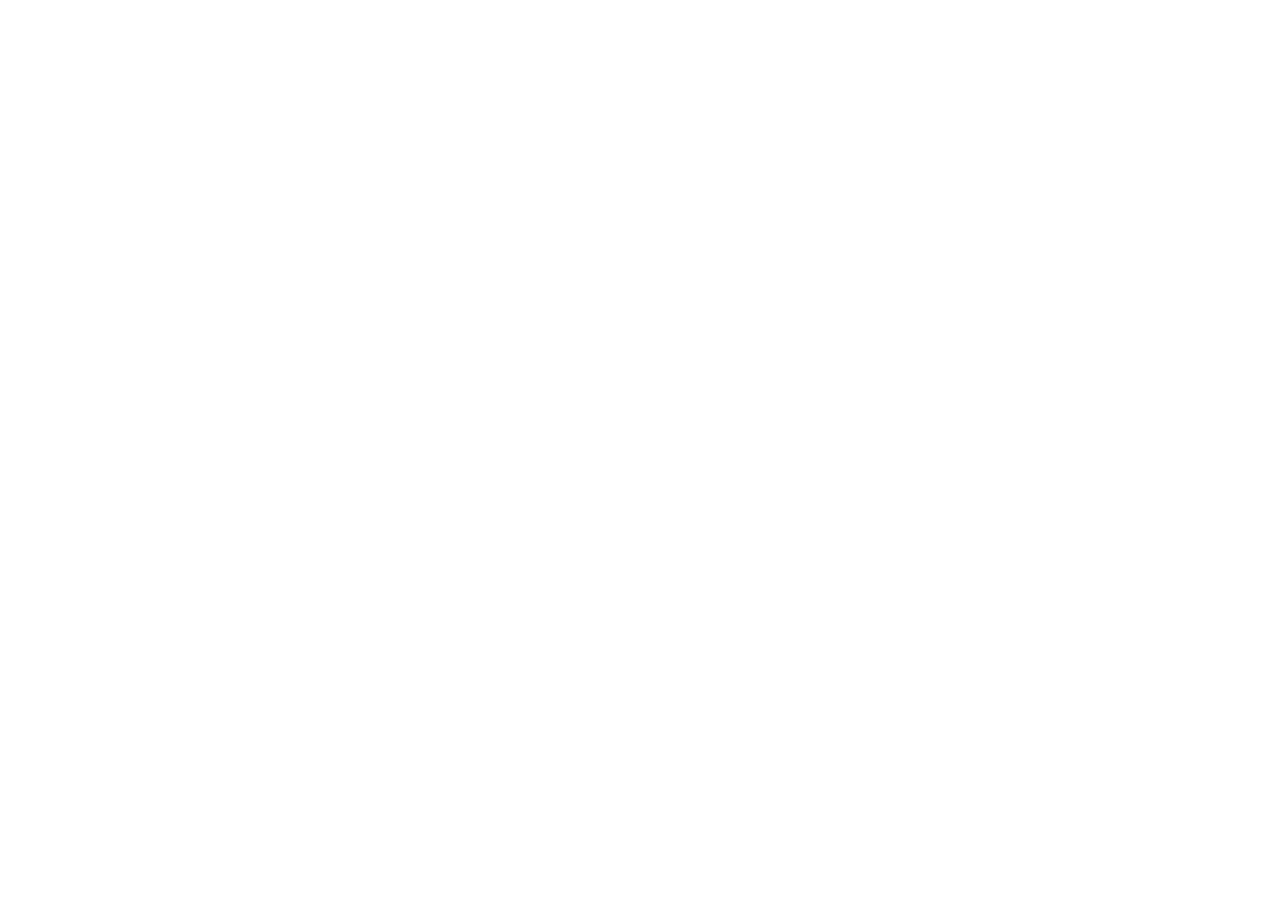
==== threejspages/index.html @ 00b71e3e "3d" ====
<!DOCTYPE html>
<html lang="en">
<head>
    <meta charset="UTF-8">
    <meta name="viewport" content="width=device-width, initial-scale=1.0">
    <title>Three.js Simple Cube Demo</title>
    <style>
        body { margin: 0; }
        canvas { display: block; }
    </style>
</head>
<body>
    <script type="module" src="script.js"></script>
</body>
</html>
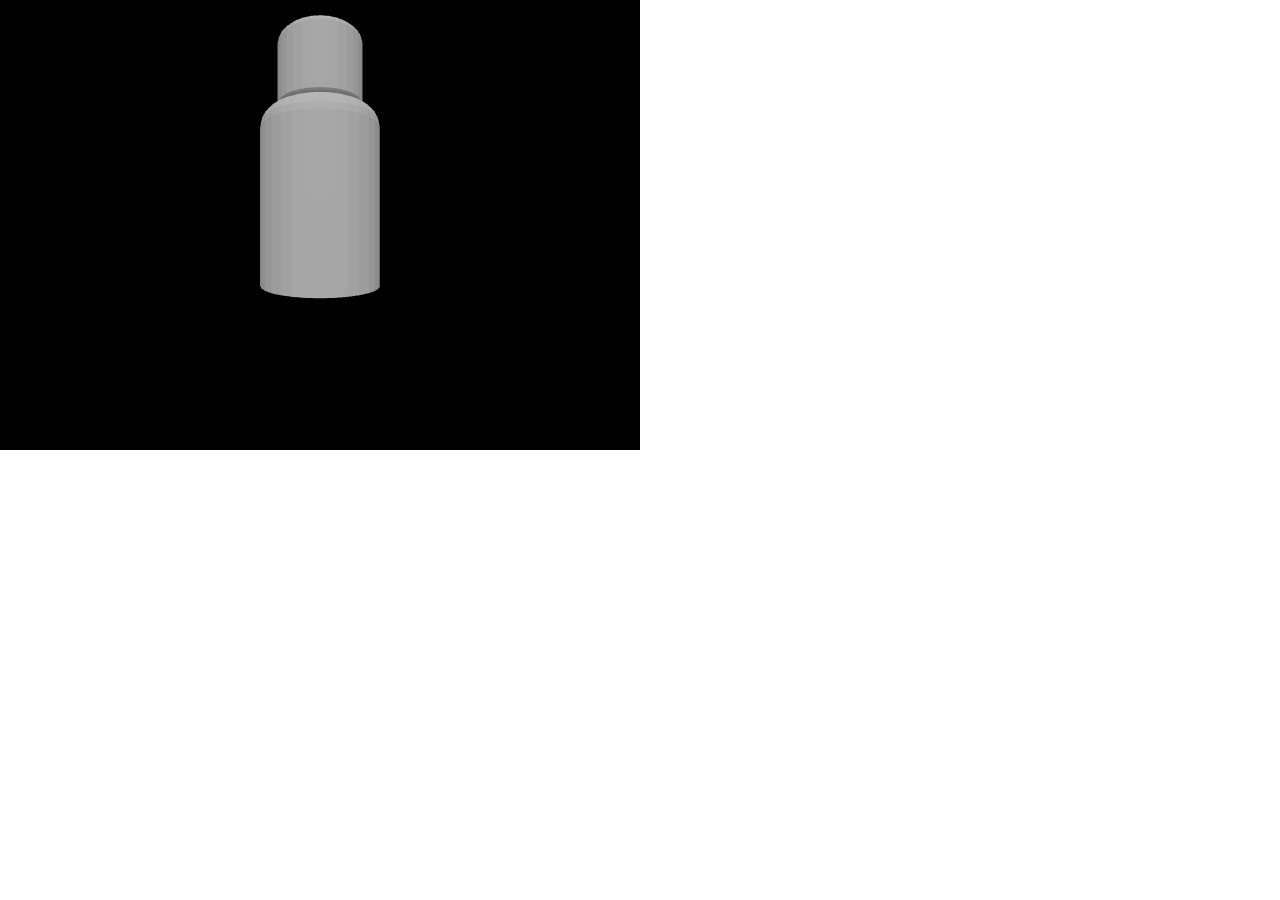
==== commit ad587e8e: "control" ====
--- a/threejspages/index.html
+++ b/threejspages/index.html
@@ -4,12 +4,15 @@
     <meta charset="UTF-8">
     <meta name="viewport" content="width=device-width, initial-scale=1.0">
     <title>Three.js Simple Cube Demo</title>
+    <link rel="stylesheet" type="text/css" href="threejs.css">
     <style>
         body { margin: 0; }
         canvas { display: block; }
     </style>
 </head>
 <body>
+    <div id="trhee-container"></div>
+    <div id="progress-bar" style="width:0%; height:20px; background-color:#00f;"></div>
     <script type="module" src="script.js"></script>
 </body>
 </html>
--- a/threejspages/threejs.css
+++ b/threejspages/threejs.css
@@ -0,0 +1,10 @@
+#three-container{
+    width:80vw;
+    height: 80vh;
+    margin: 10vh auto;
+    display: flex;
+    justify-content: center;
+    align-items: center;
+    overflow: hidden;
+    position: relative;
+}
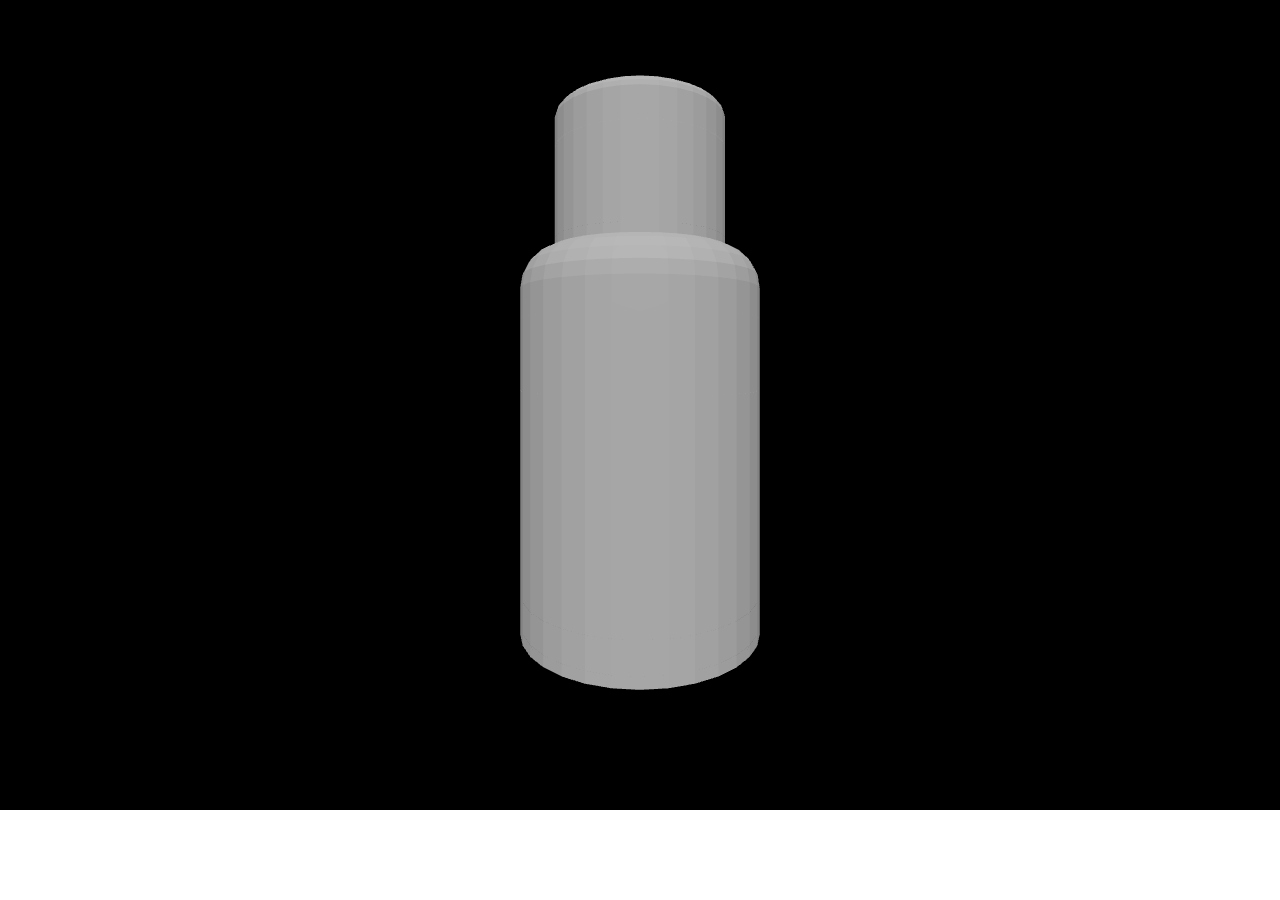
==== commit 76d72156: "50xp" ====
--- a/threejspages/index.html
+++ b/threejspages/index.html
@@ -11,8 +11,8 @@
     </style>
 </head>
 <body>
-    <div id="trhee-container"></div>
-    <div id="progress-bar" style="width:0%; height:20px; background-color:#00f;"></div>
+    <div id="three-container"></div>
+    <div id="progress-bar"></div>
     <script type="module" src="script.js"></script>
 </body>
 </html>
--- a/threejspages/threejs.css
+++ b/threejspages/threejs.css
@@ -1,10 +1,28 @@
-#three-container{
-    width:80vw;
+body, html {
+    margin: 0;
+    padding: 0;
+    width: 100%;
+    height: 100%;
+    overflow: hidden;
+}
+
+#three-container {
+    width: 50vw;
     height: 80vh;
-    margin: 10vh auto;
+    margin: 0 auto 0 auto; 
     display: flex;
     justify-content: center;
     align-items: center;
-    overflow: hidden;
     position: relative;
+}
+
+#progress-bar {
+    width: 0%;
+    height: 20px;
+    background-color: #00f;
+    position: absolute; /* to overlay on the #three-container */
+    top: 50%; /* center vertically */
+    left: 50%; /* center horizontally */
+    transform: translate(-50%, -50%); /* adjust for exact centering */
+    z-index: 2; /* to be above the renderer content */
 }
